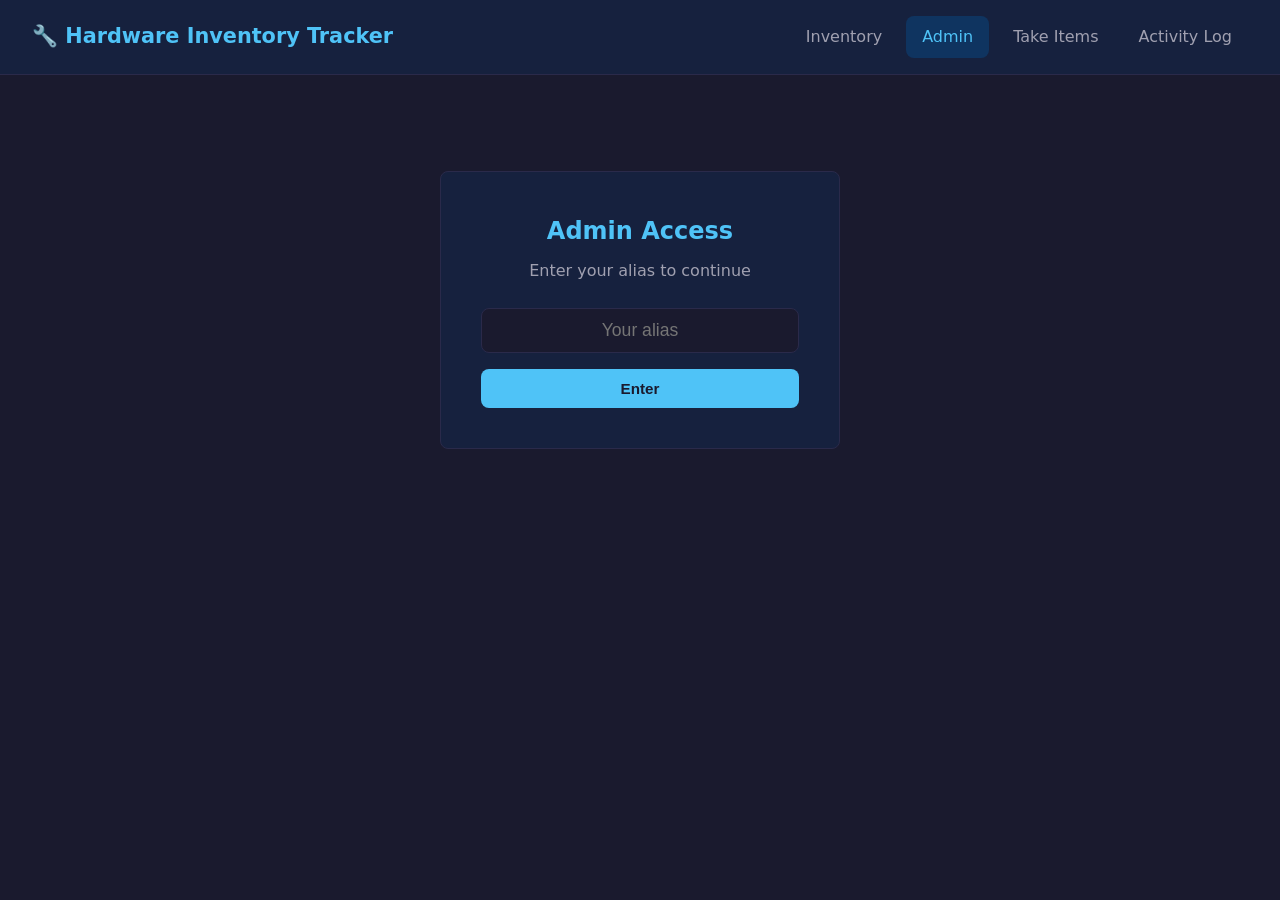
==== admin.html @ 30ada276 "Initial commit: Hardware Inventory Tracker - Dark mode professional UI with 4 pages - Firebase Realt" ====
<!DOCTYPE html>
<html lang="en">
<head>
    <meta charset="UTF-8">
    <meta name="viewport" content="width=device-width, initial-scale=1.0">
    <title>Admin - Hardware Inventory Tracker</title>
    <link rel="stylesheet" href="css/style.css">
</head>
<body>
    <nav class="navbar">
        <div class="nav-brand">🔧 Hardware Inventory Tracker</div>
        <div class="nav-links">
            <a href="index.html">Inventory</a>
            <a href="admin.html" class="active">Admin</a>
            <a href="checkout.html">Take Items</a>
            <a href="log.html">Activity Log</a>
        </div>
    </nav>

    <!-- Auth Gate -->
    <div id="authGate" class="container">
        <div class="auth-card">
            <h2>Admin Access</h2>
            <p>Enter your alias to continue</p>
            <input type="text" id="aliasInput" placeholder="Your alias" class="auth-input">
            <button id="authBtn" class="btn btn-primary">Enter</button>
            <p id="authError" class="error-text hidden">Alias not authorized.</p>
        </div>
    </div>

    <!-- Admin Content (hidden until authenticated) -->
    <main id="adminContent" class="container hidden">
        <div class="page-header">
            <h1>Inventory Management</h1>
            <span class="user-badge" id="userBadge"></span>
        </div>

        <!-- Add Item Form -->
        <div class="card">
            <h2>Add New Item</h2>
            <form id="addItemForm" class="form-grid">
                <div class="form-group">
                    <label for="itemName">Item Name *</label>
                    <input type="text" id="itemName" required placeholder="e.g., USB-C Cable">
                </div>
                <div class="form-group">
                    <label for="itemCategory">Category *</label>
                    <input type="text" id="itemCategory" required placeholder="e.g., Cables" list="categoryList">
                    <datalist id="categoryList"></datalist>
                </div>
                <div class="form-group">
                    <label for="itemLocation">Location *</label>
                    <input type="text" id="itemLocation" required placeholder="e.g., Shelf A3" list="locationList">
                    <datalist id="locationList"></datalist>
                </div>
                <div class="form-group">
                    <label for="itemQuantity">Quantity *</label>
                    <input type="number" id="itemQuantity" required min="0" value="1">
                </div>
                <button type="submit" class="btn btn-primary">Add Item</button>
            </form>
        </div>

        <!-- Current Inventory with Actions -->
        <div class="card">
            <h2>Manage Inventory</h2>
            <div class="table-container">
                <table class="inventory-table">
                    <thead>
                        <tr>
                            <th>Item Name</th>
                            <th>Category</th>
                            <th>Location</th>
                            <th>Quantity</th>
                            <th>Actions</th>
                        </tr>
                    </thead>
                    <tbody id="adminInventoryBody">
                        <tr>
                            <td colspan="5" class="loading">Loading inventory...</td>
                        </tr>
                    </tbody>
                </table>
            </div>
        </div>
    </main>

    <!-- Edit Modal -->
    <div id="editModal" class="modal hidden">
        <div class="modal-content">
            <h2>Edit Item</h2>
            <form id="editItemForm">
                <input type="hidden" id="editItemId">
                <div class="form-group">
                    <label for="editName">Item Name</label>
                    <input type="text" id="editName" required>
                </div>
                <div class="form-group">
                    <label for="editCategory">Category</label>
                    <input type="text" id="editCategory" required>
                </div>
                <div class="form-group">
                    <label for="editLocation">Location</label>
                    <input type="text" id="editLocation" required>
                </div>
                <div class="form-group">
                    <label for="editQuantity">Quantity</label>
                    <input type="number" id="editQuantity" required min="0">
                </div>
                <div class="modal-actions">
                    <button type="submit" class="btn btn-primary">Save Changes</button>
                    <button type="button" class="btn btn-secondary" onclick="closeEditModal()">Cancel</button>
                </div>
            </form>
        </div>
    </div>

    <script src="js/firebase-config.js"></script>
    <script src="js/admin.js"></script>
</body>
</html>
---- css/style.css ----
/* ===== CSS Variables & Reset ===== */
:root {
    --bg-primary: #1a1a2e;
    --bg-secondary: #16213e;
    --bg-card: #0f3460;
    --bg-input: #1a1a2e;
    --text-primary: #e0e0e0;
    --text-secondary: #a0a0b0;
    --accent: #4fc3f7;
    --accent-hover: #81d4fa;
    --danger: #ef5350;
    --danger-hover: #e57373;
    --success: #66bb6a;
    --warning: #ffa726;
    --border: #2a2a4a;
    --shadow: rgba(0, 0, 0, 0.3);
    --radius: 8px;
}

* {
    margin: 0;
    padding: 0;
    box-sizing: border-box;
}

body {
    font-family: 'Segoe UI', system-ui, -apple-system, sans-serif;
    background-color: var(--bg-primary);
    color: var(--text-primary);
    line-height: 1.6;
    min-height: 100vh;
}

/* ===== Navbar ===== */
.navbar {
    background-color: var(--bg-secondary);
    padding: 1rem 2rem;
    display: flex;
    align-items: center;
    justify-content: space-between;
    border-bottom: 1px solid var(--border);
    position: sticky;
    top: 0;
    z-index: 100;
}

.nav-brand {
    font-size: 1.3rem;
    font-weight: 700;
    color: var(--accent);
}

.nav-links {
    display: flex;
    gap: 0.5rem;
}

.nav-links a {
    color: var(--text-secondary);
    text-decoration: none;
    padding: 0.5rem 1rem;
    border-radius: var(--radius);
    transition: all 0.2s;
}

.nav-links a:hover {
    color: var(--text-primary);
    background-color: var(--bg-card);
}

.nav-links a.active {
    color: var(--accent);
    background-color: var(--bg-card);
}

/* ===== Layout ===== */
.container {
    max-width: 1200px;
    margin: 0 auto;
    padding: 2rem;
}

.page-header {
    display: flex;
    align-items: center;
    justify-content: space-between;
    margin-bottom: 2rem;
    flex-wrap: wrap;
    gap: 1rem;
}

.page-header h1 {
    font-size: 1.8rem;
    color: var(--text-primary);
}

/* ===== Cards ===== */
.card {
    background-color: var(--bg-secondary);
    border: 1px solid var(--border);
    border-radius: var(--radius);
    padding: 1.5rem;
    margin-bottom: 1.5rem;
}

.card h2 {
    margin-bottom: 1rem;
    color: var(--accent);
    font-size: 1.2rem;
}

/* ===== Stats ===== */
.inventory-stats {
    display: grid;
    grid-template-columns: repeat(auto-fit, minmax(180px, 1fr));
    gap: 1rem;
    margin-bottom: 2rem;
}

.stat-card {
    background-color: var(--bg-secondary);
    border: 1px solid var(--border);
    border-radius: var(--radius);
    padding: 1.5rem;
    text-align: center;
    display: flex;
    flex-direction: column;
    gap: 0.5rem;
}

.stat-number {
    font-size: 2rem;
    font-weight: 700;
    color: var(--accent);
}

.stat-label {
    font-size: 0.85rem;
    color: var(--text-secondary);
    text-transform: uppercase;
    letter-spacing: 0.5px;
}

/* ===== Tables ===== */
.table-container {
    overflow-x: auto;
}

.inventory-table {
    width: 100%;
    border-collapse: collapse;
    background-color: var(--bg-secondary);
    border-radius: var(--radius);
    overflow: hidden;
}

.inventory-table th,
.inventory-table td {
    padding: 0.85rem 1rem;
    text-align: left;
    border-bottom: 1px solid var(--border);
}

.inventory-table th {
    background-color: var(--bg-card);
    font-weight: 600;
    color: var(--accent);
    text-transform: uppercase;
    font-size: 0.8rem;
    letter-spacing: 0.5px;
}

.inventory-table tr:hover {
    background-color: var(--bg-card);
}

.inventory-table .loading {
    text-align: center;
    color: var(--text-secondary);
    padding: 2rem;
}

/* ===== Status Badges ===== */
.status-badge {
    padding: 0.25rem 0.75rem;
    border-radius: 20px;
    font-size: 0.75rem;
    font-weight: 600;
    text-transform: uppercase;
}

.status-ok {
    background-color: rgba(102, 187, 106, 0.15);
    color: var(--success);
}

.status-low {
    background-color: rgba(255, 167, 38, 0.15);
    color: var(--warning);
}

.status-out {
    background-color: rgba(239, 83, 80, 0.15);
    color: var(--danger);
}

/* ===== Forms ===== */
.form-grid {
    display: grid;
    grid-template-columns: repeat(auto-fit, minmax(200px, 1fr));
    gap: 1rem;
    align-items: end;
}

.form-group {
    display: flex;
    flex-direction: column;
    gap: 0.4rem;
}

.form-group label {
    font-size: 0.85rem;
    color: var(--text-secondary);
    font-weight: 500;
}

input, select {
    padding: 0.7rem 1rem;
    background-color: var(--bg-input);
    border: 1px solid var(--border);
    border-radius: var(--radius);
    color: var(--text-primary);
    font-size: 0.95rem;
    transition: border-color 0.2s;
}

input:focus, select:focus {
    outline: none;
    border-color: var(--accent);
}

/* ===== Buttons ===== */
.btn {
    padding: 0.7rem 1.5rem;
    border: none;
    border-radius: var(--radius);
    font-size: 0.95rem;
    font-weight: 600;
    cursor: pointer;
    transition: all 0.2s;
}

.btn-primary {
    background-color: var(--accent);
    color: var(--bg-primary);
}

.btn-primary:hover {
    background-color: var(--accent-hover);
    transform: translateY(-1px);
}

.btn-secondary {
    background-color: var(--border);
    color: var(--text-primary);
}

.btn-secondary:hover {
    background-color: #3a3a5a;
}

.btn-danger {
    background-color: var(--danger);
    color: white;
}

.btn-danger:hover {
    background-color: var(--danger-hover);
}

.btn-small {
    padding: 0.4rem 0.8rem;
    font-size: 0.8rem;
}

.btn-large {
    width: 100%;
    padding: 1rem;
    font-size: 1.1rem;
    margin-top: 1rem;
}

/* ===== Auth Card ===== */
.auth-card {
    max-width: 400px;
    margin: 4rem auto;
    background-color: var(--bg-secondary);
    border: 1px solid var(--border);
    border-radius: var(--radius);
    padding: 2.5rem;
    text-align: center;
}

.auth-card h2 {
    color: var(--accent);
    margin-bottom: 0.5rem;
}

.auth-card p {
    color: var(--text-secondary);
    margin-bottom: 1.5rem;
}

.auth-input {
    width: 100%;
    margin-bottom: 1rem;
    text-align: center;
    font-size: 1.1rem;
}

.auth-card .btn {
    width: 100%;
}

/* ===== Filters ===== */
.filters {
    display: flex;
    gap: 0.75rem;
    flex-wrap: wrap;
}

.search-input {
    min-width: 200px;
}

.filter-select {
    min-width: 150px;
}

.full-width {
    width: 100%;
}

/* ===== Checkout Page ===== */
.checkout-section {
    display: grid;
    grid-template-columns: 1fr 1fr;
    gap: 1.5rem;
}

.item-list {
    max-height: 500px;
    overflow-y: auto;
}

.item-row {
    display: flex;
    align-items: center;
    justify-content: space-between;
    padding: 0.75rem 1rem;
    border-bottom: 1px solid var(--border);
    transition: background-color 0.2s;
}

.item-row:hover {
    background-color: var(--bg-card);
}

.item-info {
    flex: 1;
}

.item-info .item-name {
    font-weight: 500;
}

.item-info .item-meta {
    font-size: 0.8rem;
    color: var(--text-secondary);
}

.item-actions {
    display: flex;
    align-items: center;
    gap: 0.5rem;
}

.qty-input {
    width: 60px;
    text-align: center;
    padding: 0.4rem;
}

.cart-items {
    min-height: 200px;
}

.cart-item {
    display: flex;
    align-items: center;
    justify-content: space-between;
    padding: 0.6rem 0;
    border-bottom: 1px solid var(--border);
}

.cart-item .cart-qty {
    color: var(--accent);
    font-weight: 600;
}

.empty-cart {
    color: var(--text-secondary);
    text-align: center;
    padding: 2rem;
}

/* ===== Success Card ===== */
.success-card {
    max-width: 400px;
    margin: 2rem auto;
    background-color: var(--bg-secondary);
    border: 1px solid var(--success);
    border-radius: var(--radius);
    padding: 2.5rem;
    text-align: center;
}

.success-icon {
    width: 60px;
    height: 60px;
    background-color: var(--success);
    color: white;
    border-radius: 50%;
    display: flex;
    align-items: center;
    justify-content: center;
    font-size: 2rem;
    margin: 0 auto 1rem;
}

/* ===== Modal ===== */
.modal {
    position: fixed;
    top: 0;
    left: 0;
    width: 100%;
    height: 100%;
    background-color: rgba(0, 0, 0, 0.7);
    display: flex;
    align-items: center;
    justify-content: center;
    z-index: 1000;
}

.modal-content {
    background-color: var(--bg-secondary);
    border: 1px solid var(--border);
    border-radius: var(--radius);
    padding: 2rem;
    width: 90%;
    max-width: 500px;
}

.modal-content h2 {
    color: var(--accent);
    margin-bottom: 1.5rem;
}

.modal-content .form-group {
    margin-bottom: 1rem;
}

.modal-actions {
    display: flex;
    gap: 1rem;
    margin-top: 1.5rem;
}

/* ===== User Badge ===== */
.user-badge {
    background-color: var(--bg-card);
    border: 1px solid var(--accent);
    color: var(--accent);
    padding: 0.4rem 1rem;
    border-radius: 20px;
    font-size: 0.85rem;
    font-weight: 500;
}

/* ===== Utility ===== */
.hidden {
    display: none !important;
}

.error-text {
    color: var(--danger);
    font-size: 0.85rem;
    margin-top: 0.5rem;
}

/* ===== Action Buttons in Table ===== */
.action-btns {
    display: flex;
    gap: 0.4rem;
}

/* ===== Responsive ===== */
@media (max-width: 768px) {
    .navbar {
        flex-direction: column;
        gap: 1rem;
    }

    .nav-links {
        flex-wrap: wrap;
        justify-content: center;
    }

    .page-header {
        flex-direction: column;
        align-items: flex-start;
    }

    .checkout-section {
        grid-template-columns: 1fr;
    }

    .form-grid {
        grid-template-columns: 1fr;
    }

    .filters {
        width: 100%;
    }

    .search-input, .filter-select {
        width: 100%;
        min-width: unset;
    }
}
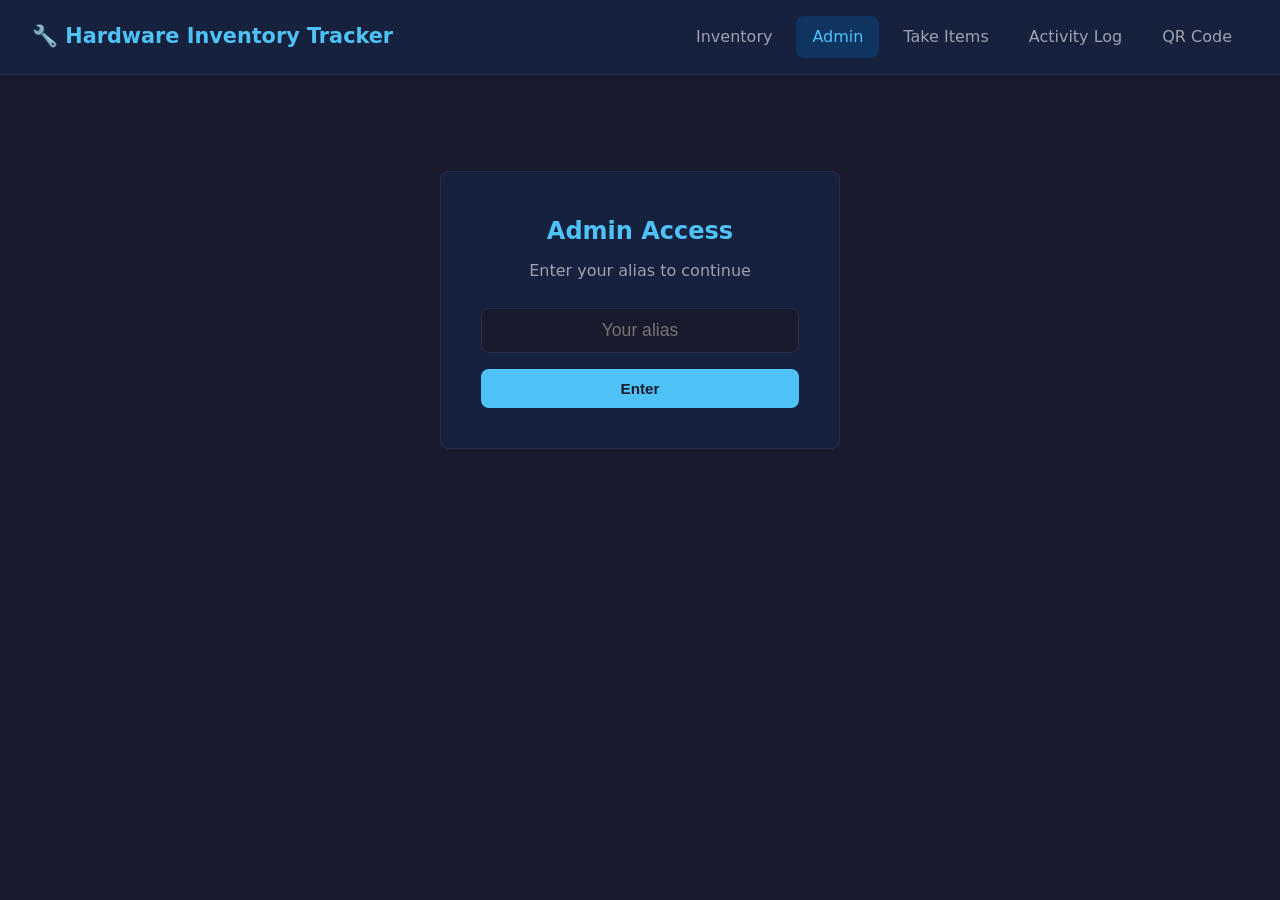
==== commit da471b2d: "Add mobile optimization and QR code page - Enhanced responsive CSS for mobile/tablet - Touch-friendl" ====
--- a/admin.html
+++ b/admin.html
@@ -14,6 +14,7 @@
             <a href="admin.html" class="active">Admin</a>
             <a href="checkout.html">Take Items</a>
             <a href="log.html">Activity Log</a>
+            <a href="qr.html">QR Code</a>
         </div>
     </nav>
 
--- a/css/style.css
+++ b/css/style.css
@@ -504,16 +504,91 @@
     gap: 0.4rem;
 }
 
+/* ===== Touch/Mobile Enhancements ===== */
+@media (pointer: coarse) {
+    .btn, .nav-links a {
+        min-height: 44px;
+        display: inline-flex;
+        align-items: center;
+        justify-content: center;
+    }
+
+    input, select {
+        min-height: 44px;
+        font-size: 16px; /* prevents iOS zoom on focus */
+    }
+
+    .item-row {
+        padding: 1rem 0.75rem;
+    }
+
+    .btn-small {
+        min-height: 38px;
+        padding: 0.5rem 1rem;
+    }
+}
+
+/* ===== QR Code Section ===== */
+.qr-section {
+    text-align: center;
+    margin: 2rem 0;
+}
+
+.qr-section .card {
+    display: inline-block;
+    padding: 2rem 3rem;
+}
+
+.qr-section h2 {
+    margin-bottom: 0.5rem;
+}
+
+.qr-section p {
+    color: var(--text-secondary);
+    margin-bottom: 1.5rem;
+    font-size: 0.9rem;
+}
+
+.qr-code-container {
+    background: white;
+    padding: 1rem;
+    border-radius: var(--radius);
+    display: inline-block;
+    margin-bottom: 1rem;
+}
+
+.qr-url {
+    font-size: 0.8rem;
+    color: var(--text-secondary);
+    word-break: break-all;
+    margin-top: 1rem;
+}
+
 /* ===== Responsive ===== */
 @media (max-width: 768px) {
     .navbar {
         flex-direction: column;
-        gap: 1rem;
+        gap: 0.75rem;
+        padding: 0.75rem 1rem;
+    }
+
+    .nav-brand {
+        font-size: 1.1rem;
     }
 
     .nav-links {
         flex-wrap: wrap;
         justify-content: center;
+        gap: 0.25rem;
+    }
+
+    .nav-links a {
+        padding: 0.4rem 0.7rem;
+        font-size: 0.85rem;
+    }
+
+    .container {
+        padding: 1rem;
     }
 
     .page-header {
@@ -521,6 +596,10 @@
         align-items: flex-start;
     }
 
+    .page-header h1 {
+        font-size: 1.4rem;
+    }
+
     .checkout-section {
         grid-template-columns: 1fr;
     }
@@ -537,4 +616,64 @@
         width: 100%;
         min-width: unset;
     }
-}
+
+    /* Mobile-friendly table */
+    .inventory-table th,
+    .inventory-table td {
+        padding: 0.6rem 0.5rem;
+        font-size: 0.85rem;
+    }
+
+    .action-btns {
+        flex-wrap: wrap;
+    }
+
+    .stat-card {
+        padding: 1rem;
+    }
+
+    .stat-number {
+        font-size: 1.5rem;
+    }
+
+    .auth-card {
+        margin: 2rem 1rem;
+        padding: 1.5rem;
+    }
+
+    /* Checkout mobile: make items tappable */
+    .item-row {
+        flex-wrap: wrap;
+        gap: 0.5rem;
+        padding: 0.75rem 0.5rem;
+    }
+
+    .item-actions {
+        width: 100%;
+        justify-content: flex-end;
+    }
+
+    .qty-input {
+        width: 50px;
+    }
+
+    .modal-content {
+        width: 95%;
+        padding: 1.5rem;
+    }
+
+    .qr-section .card {
+        padding: 1.5rem;
+    }
+}
+
+@media (max-width: 480px) {
+    .inventory-stats {
+        grid-template-columns: 1fr;
+    }
+
+    .nav-links a {
+        padding: 0.35rem 0.5rem;
+        font-size: 0.8rem;
+    }
+}
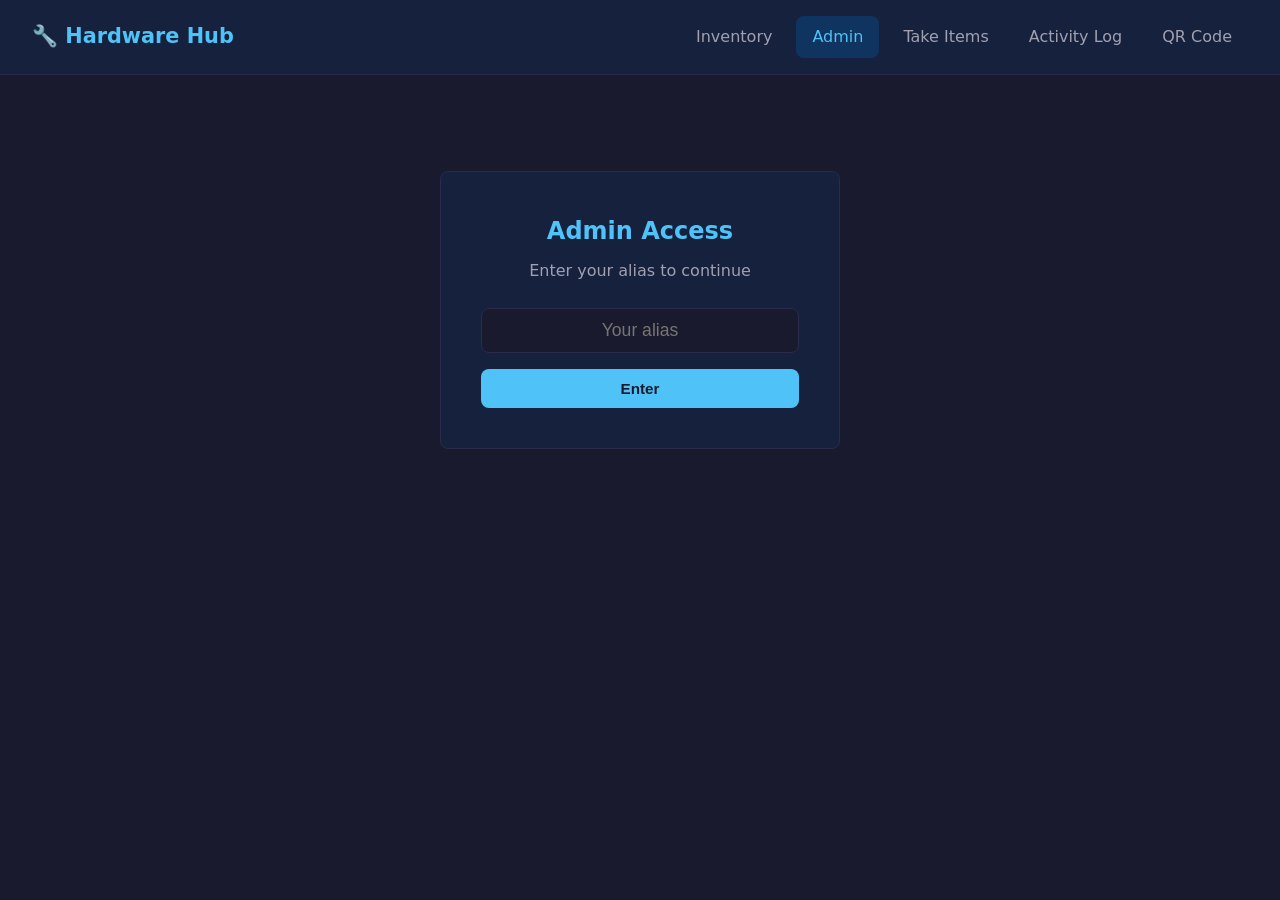
==== commit ac47c395: "Add export to Excel feature, rename site to Hardware Hub, open checkout to all users" ====
--- a/admin.html
+++ b/admin.html
@@ -3,12 +3,12 @@
 <head>
     <meta charset="UTF-8">
     <meta name="viewport" content="width=device-width, initial-scale=1.0">
-    <title>Admin - Hardware Inventory Tracker</title>
+    <title>Admin - Hardware Hub</title>
     <link rel="stylesheet" href="css/style.css">
 </head>
 <body>
     <nav class="navbar">
-        <div class="nav-brand">🔧 Hardware Inventory Tracker</div>
+        <div class="nav-brand">🔧 Hardware Hub</div>
         <div class="nav-links">
             <a href="index.html">Inventory</a>
             <a href="admin.html" class="active">Admin</a>
@@ -64,7 +64,10 @@
 
         <!-- Current Inventory with Actions -->
         <div class="card">
-            <h2>Manage Inventory</h2>
+            <div class="card-header">
+                <h2>Manage Inventory</h2>
+                <button class="btn btn-primary" onclick="exportToExcel()">📥 Export to Excel</button>
+            </div>
             <div class="table-container">
                 <table class="inventory-table">
                     <thead>
@@ -116,6 +119,7 @@
         </div>
     </div>
 
+    <script src="https://cdn.sheetjs.com/xlsx-0.20.3/package/dist/xlsx.full.min.js"></script>
     <script src="js/firebase-config.js"></script>
     <script src="js/admin.js"></script>
 </body>
--- a/css/style.css
+++ b/css/style.css
@@ -109,6 +109,17 @@
     font-size: 1.2rem;
 }
 
+.card-header {
+    display: flex;
+    justify-content: space-between;
+    align-items: center;
+    margin-bottom: 1rem;
+}
+
+.card-header h2 {
+    margin-bottom: 0;
+}
+
 /* ===== Stats ===== */
 .inventory-stats {
     display: grid;
